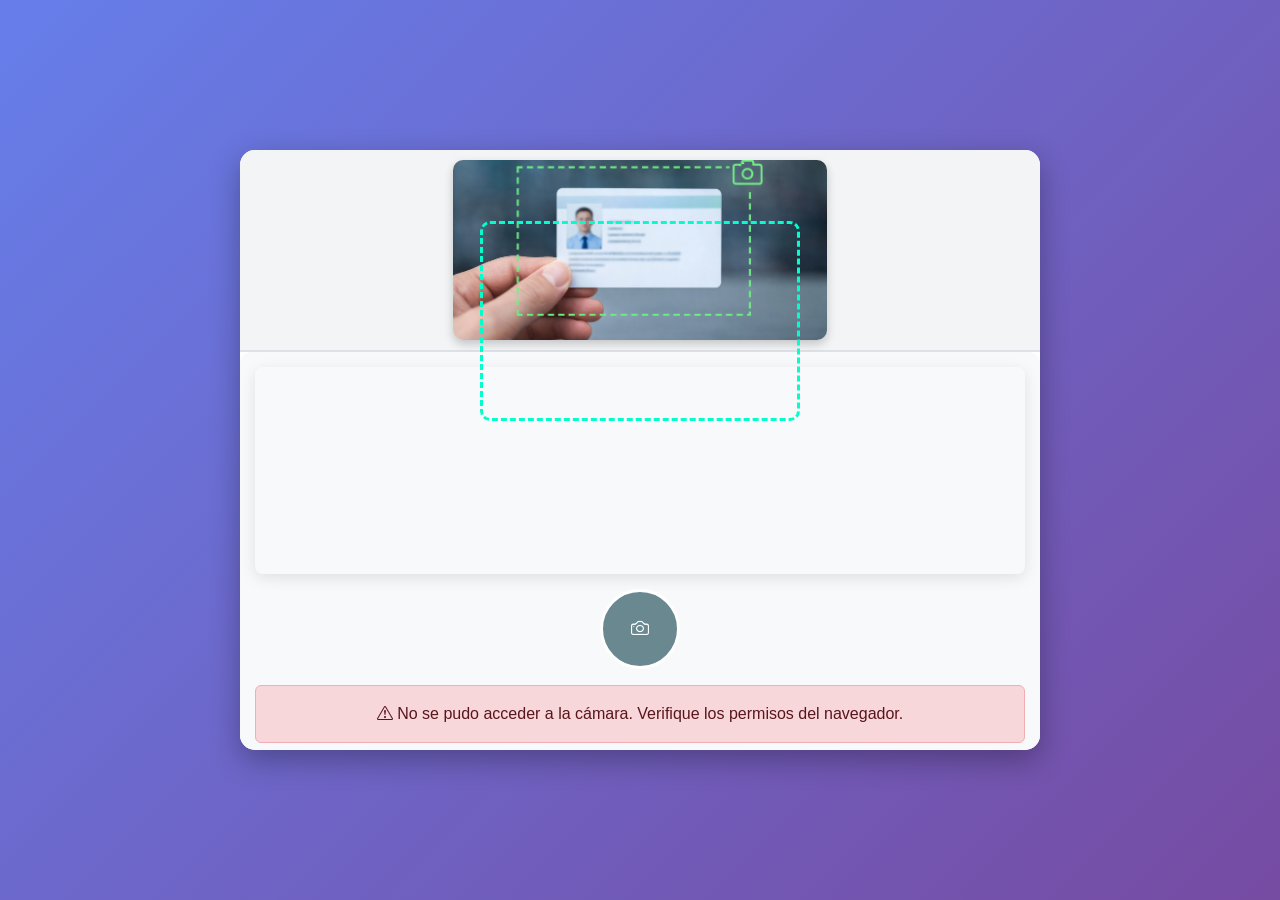
==== templates/foto.html @ e53afafb "v2.0 kiosco" ====
<!DOCTYPE html>
<html lang="es">

<head>
    <meta charset='utf-8'>
    <meta http-equiv='X-UA-Compatible' content='IE=edge'>
    <title>Sistema de Captura de Fotos</title>
    <meta name='viewport' content='width=device-width, initial-scale=1'>
    <link href="https://cdn.jsdelivr.net/npm/bootstrap@5.3.8/dist/css/bootstrap.min.css" rel="stylesheet">
    <link rel="stylesheet" href="https://cdn.jsdelivr.net/npm/bootstrap-icons@1.13.1/font/bootstrap-icons.min.css">

    <style>
        * {
            margin: 0;
            padding: 0;
            box-sizing: border-box;
        }

        body {
            font-family: 'Segoe UI', Tahoma, Geneva, Verdana, sans-serif;
            background: linear-gradient(135deg, #667eea 0%, #764ba2 100%);
            height: 100vh;
            display: flex;
            align-items: center;
            justify-content: center;
        }

        .app-container {
            width: 800px;
            height: 600px;
            background: white;
            border-radius: 15px;
            box-shadow: 0 10px 30px rgba(0, 0, 0, 0.3);
            display: flex;
            flex-direction: column;
            overflow: hidden;
        }

        /* 🔹 Sección superior de imágenes */
        .image-gallery {
            display: flex;
            justify-content: center;
            align-items: center;
            gap: 15px;
            background: #f3f4f6;
            padding: 10px;
            border-bottom: 2px solid #dee2e6;
        }

        .image-gallery img {
            width: 48%;
            height: 180px;
            object-fit: cover;
            border-radius: 10px;
            box-shadow: 0 4px 10px rgba(0, 0, 0, 0.2);
        }

        /* 🔹 Contenido principal */
        .main-content {
            flex: 1;
            overflow-y: auto;

        }

        .header {
            text-align: center;
            margin-bottom: 15px;
        }

        .header h1 {
            font-size: 1.4rem;
            color: #2c3e50;
        }

        .header p {
            color: #7f8c8d;
            font-size: 0.9rem;
        }

        .camera-section {
            background: #f8f9fa;
            border-radius: 12px;
            padding: 15px;
            text-align: center;
        }

        #video {
            width: 100%;
            max-height: 207px;
            border-radius: 8px;
            box-shadow: 0 4px 15px rgba(0, 0, 0, 0.1);
        }

        .capture-btn {
            width: 80px;
            height: 80px;
            border-radius: 50%;
            background: #698890;
            border: 3px solid white;
            color: white;
            font-size: 18px;
            cursor: pointer;
            transition: all 0.3s;
        }

        .capture-btn:hover {
            background: #99A083;
            transform: scale(1.1);
        }

        #capturedPhoto {
            width: 42%;
            max-height: 236px;
            border-radius: 8px;
            border: 2px solid #dee2e6;
        }

        .action-buttons {
            margin-top: 10px;
            display: flex;
            gap: 10px;
            justify-content: center;
        }

        .instructions {
            flex-direction: column;
            background: #698890;
            border-radius: 10px;
            padding: 12px;
        }

        .instructions h3 {
            display: flex;
            align-items: center;
            gap: 6px;
            font-size: 1.5rem;
            color: #2c3e50;
        }

        .instructions li {
            font-size: 0.85rem;
            color: #34495e;
        }

        .alert-camera-error {
            display: none;
        }

        /* Scrollbar personalizado */
        .main-content::-webkit-scrollbar {
            width: 6px;
        }

        .main-content::-webkit-scrollbar-thumb {
            background: #bdc3c7;
            border-radius: 10px;
        }

        .overlay {
            position: absolute;
            top: 221px;
            left: 50%;
            transform: translateX(-50%);
            width: 320px;
            height: 200px;
            border: 3px dashed #00ffcc;
            border-radius: 10px;
            pointer-events: none;
        }
    </style>
</head>

<body>
    <div class="app-container">
        <!-- 🔹 Sección de imágenes superiores -->
        <div class="image-gallery">
            <img src="../static/img/foto_credencial.png" alt="Ejemplo 1" onerror="this.style.display='none'">
        </div>

        <div class="main-content">

            <div class="camera-section">
                <div id="cameraContainer">
                    <video id="video" autoplay playsinline></video>
                    <div class="overlay" id="overlayMarco"></div>
                    <div class="camera-controls mt-2">
                        <button id="captureBtn" class="capture-btn"><i class="bi bi-camera"></i></button>
                    </div>
                </div>

                <div id="photoPreview" class="photo-preview" style="display:none;">
                    <h6>Vista Previa:</h6>
                    <canvas id="capturedPhoto"></canvas>
                    <div class="action-buttons">
                        <button id="savePhoto" class="btn btn-success  btn-lg"><i class="bi bi-save"></i>
                            Continuar</button>
                        <button id="retakePhoto" class="btn   btn-lg" style="background-color: #4d4c4c; color: white;"><i
                                class="bi bi-arrow-repeat"></i> Otra
                            Foto</button>
                    </div>
                </div>

                <div id="cameraError" class="alert alert-danger alert-camera-error mt-3">
                    <i class="bi bi-exclamation-triangle"></i> No se pudo acceder a la cámara. Verifique los permisos
                    del navegador.
                </div>

                <div id="successMessage" class="alert alert-success mt-2" style="display:none;">
                    <i class="bi bi-check-circle"></i> Foto guardada exitosamente
                </div>
            </div>

            <div class="instructions">
                <span style="color: white;" class="mt-4 text-center">
                    <h4> *Si tu foto sale borrosa por favor toma otra* </h4>
                </span>

            </div>
        </div>
    </div>

    <script>
        let stream = null, capturedImageData = null;
        const video = document.getElementById('video');
        const captureBtn = document.getElementById('captureBtn');
        const photoPreview = document.getElementById('photoPreview');
        const capturedPhoto = document.getElementById('capturedPhoto');
        const savePhotoBtn = document.getElementById('savePhoto');
        const retakePhotoBtn = document.getElementById('retakePhoto');
        const successMessage = document.getElementById('successMessage');
        const cameraError = document.getElementById('cameraError');

        window.addEventListener('DOMContentLoaded', async () => {
            try {
                stream = await navigator.mediaDevices.getUserMedia({
                    video: { width: 1280, height: 720, facingMode: 'environment' }
                });
                video.srcObject = stream;
                captureBtn.style.display = 'inline-block'; // se muestra cuando la cámara está activa
            } catch (error) {
                console.error('Error de cámara:', error);
                cameraError.style.display = 'block';
            }
        });

        const overlay = document.getElementById('overlayMarco');

        // 🔹 Capturar foto
        captureBtn.addEventListener('click', () => {
            overlay.style.display = 'none';
            const ctx = capturedPhoto.getContext('2d');
            capturedPhoto.width = video.videoWidth;
            capturedPhoto.height = video.videoHeight;
            ctx.drawImage(video, 0, 0, capturedPhoto.width, capturedPhoto.height);
            capturedImageData = capturedPhoto.toDataURL('image/jpeg', 0.8);
            photoPreview.style.display = 'block';
            video.style.display = 'none';
            captureBtn.style.display = 'none'; // ⛔ se oculta el botón rojo después de tomar la foto
        });

        // 🔹 Tomar otra foto
        retakePhotoBtn.addEventListener('click', () => {
            photoPreview.style.display = 'none';
            video.style.display = 'block';
            captureBtn.style.display = 'inline-block'; // ✅ vuelve a mostrar el botón rojo
            capturedImageData = null;
        });

        // Guardar foto en Excel
        savePhotoBtn.addEventListener('click', async () => {
            if (!capturedImageData) {
                alert('No hay foto para guardar');
                return;
            }

            // 🔹 Enviar la foto en base64 al formulario principal
            if (window.opener && !window.opener.closed) {
                window.opener.postMessage({
                    type: 'fotoTomada',
                    image: capturedImageData
                }, "*");
            }

            // 🔹 Mostrar mensaje de éxito local
            successMessage.style.display = 'block';

            // 🔹 Esperar un poco y cerrar ventana
            setTimeout(() => {
                window.close();
            }, 800);
        });
    </script>
</body>

</html>
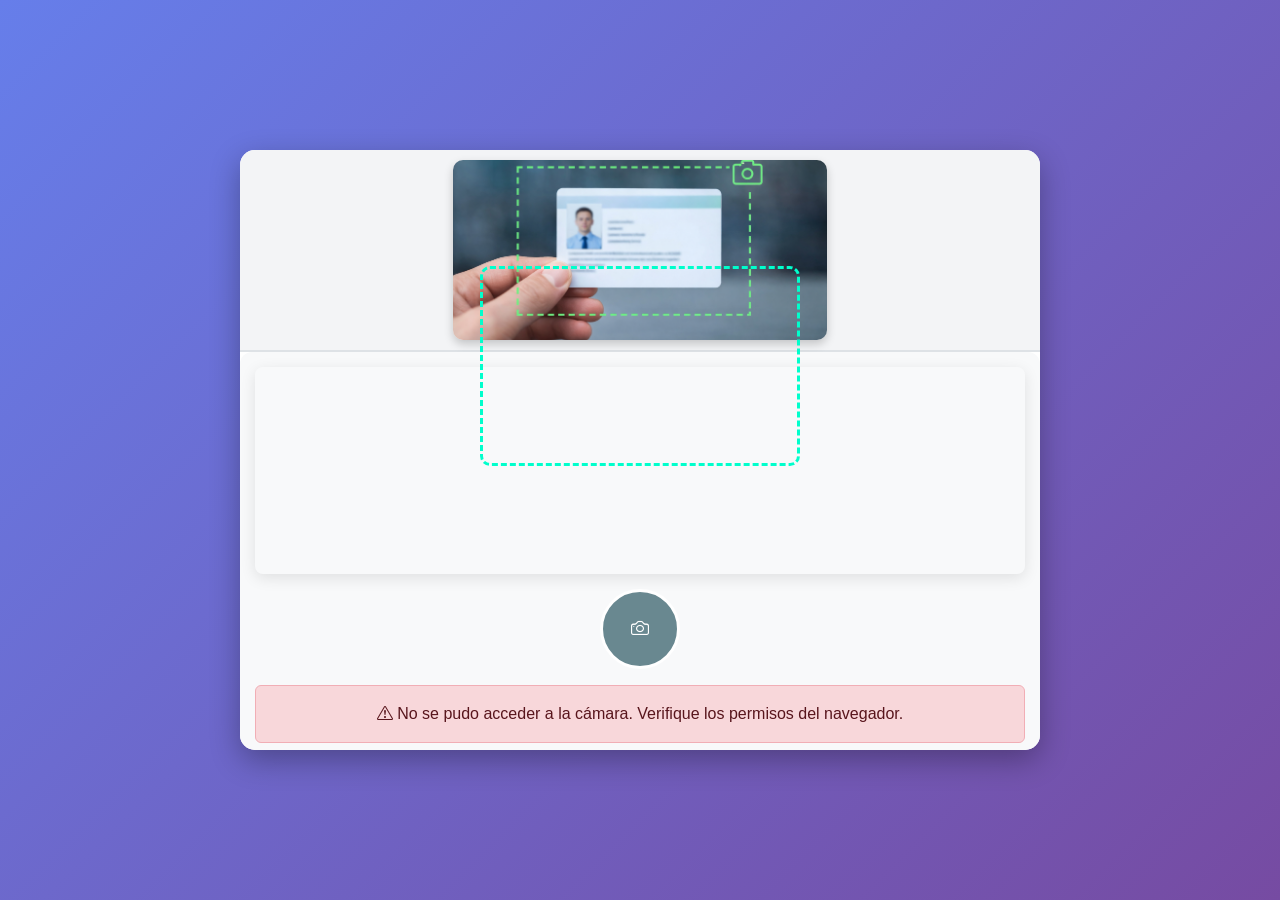
==== commit 63e5a2ce: "mejora foto" ====
--- a/templates/foto.html
+++ b/templates/foto.html
@@ -158,7 +158,7 @@
 
         .overlay {
             position: absolute;
-            top: 221px;
+            top: 266px;
             left: 50%;
             transform: translateX(-50%);
             width: 320px;
